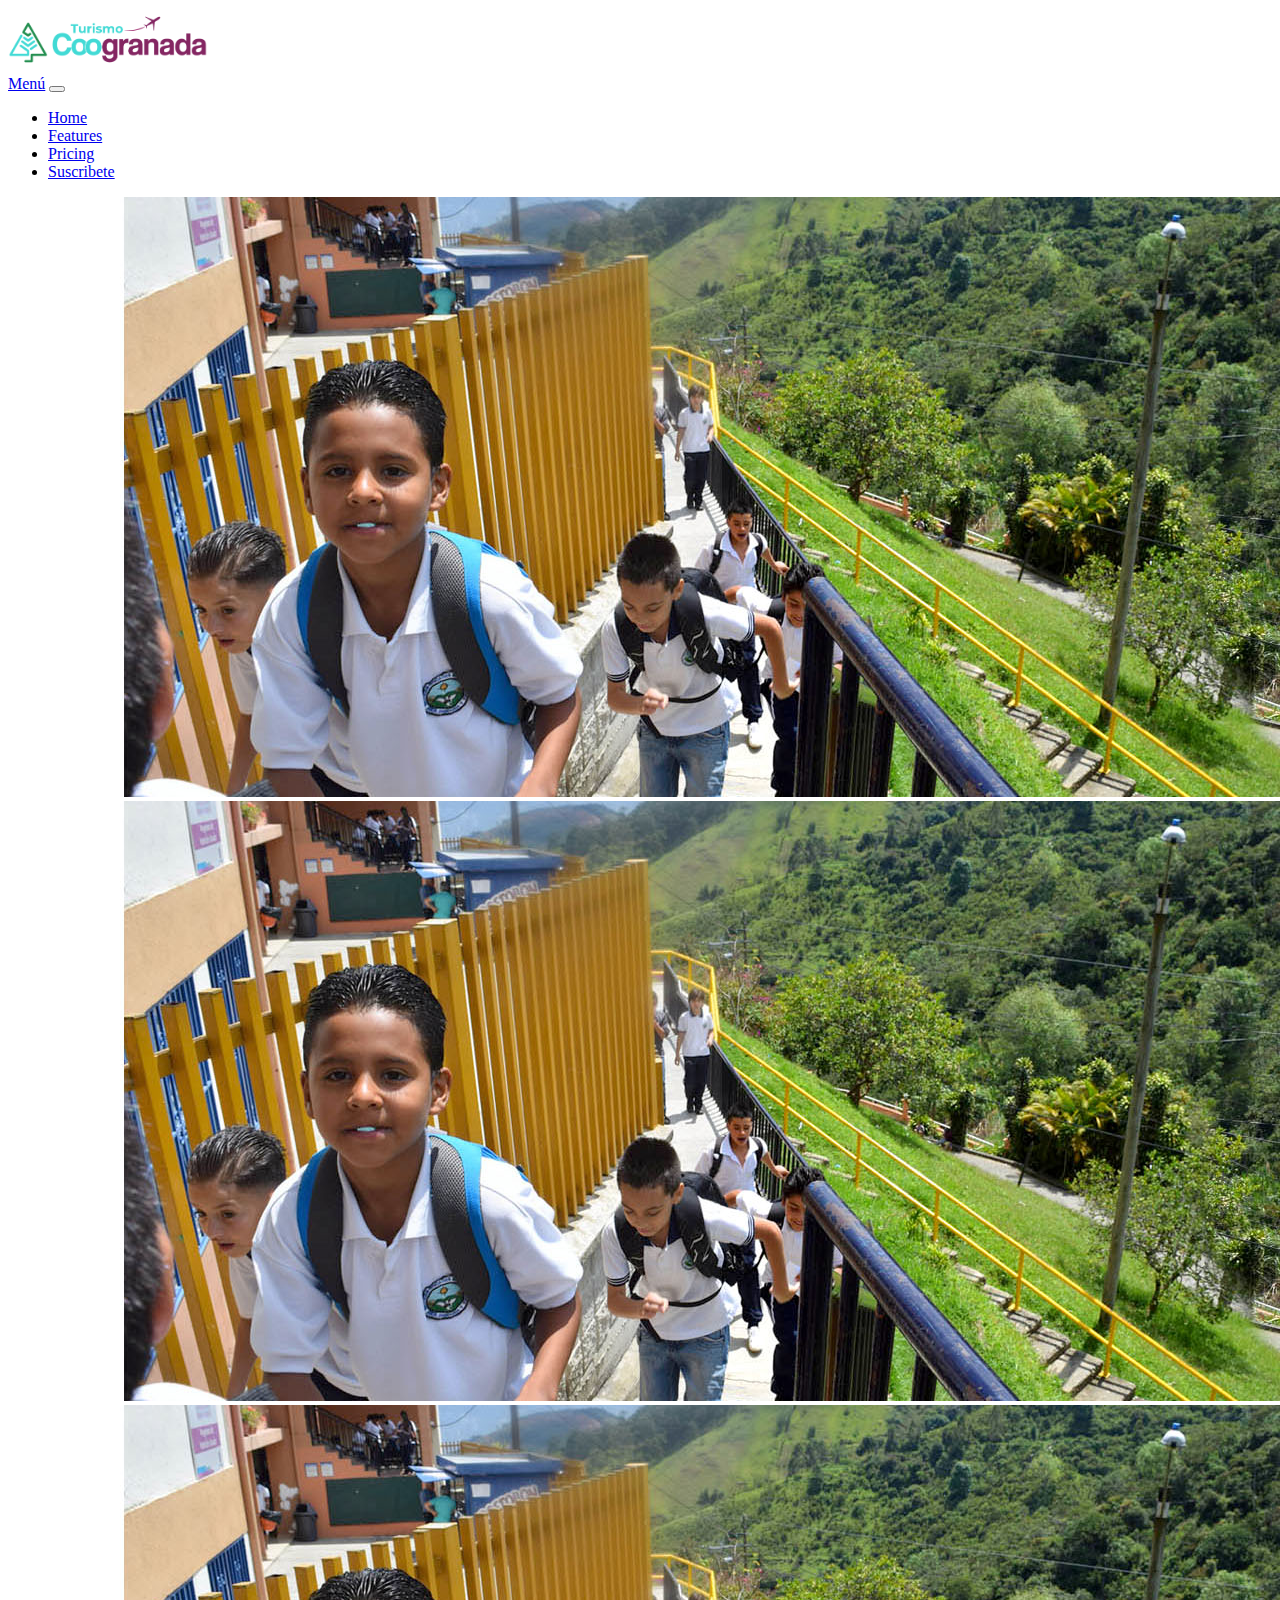
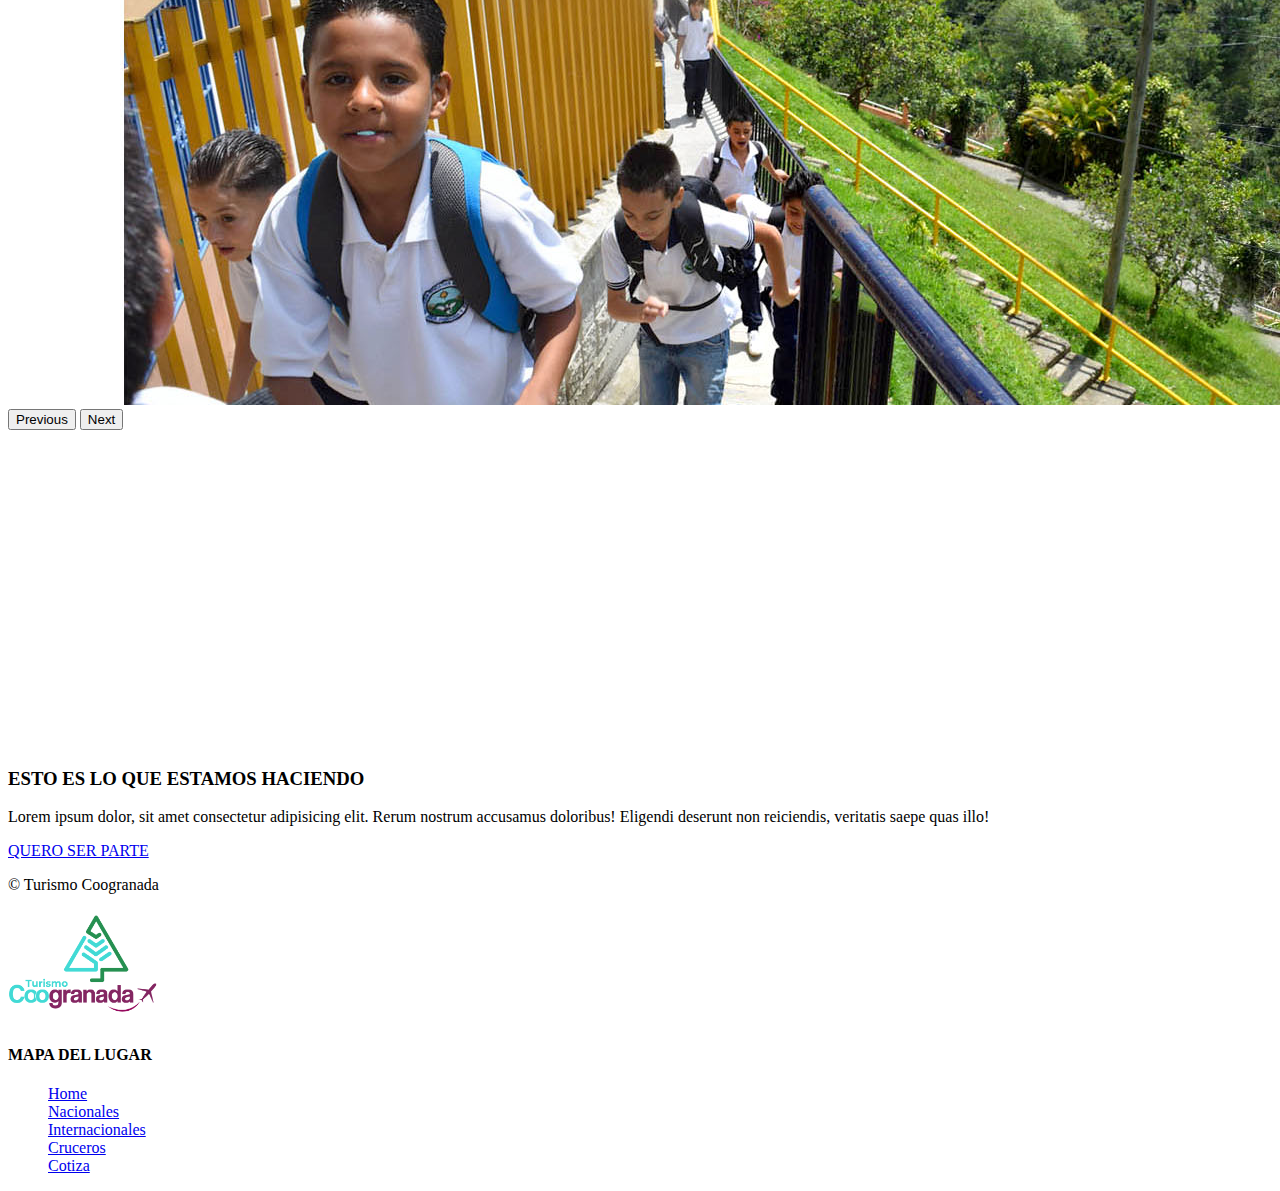
==== index.html @ 11c49f68 "creacion de repositorio trabajo final" ====
<!DOCTYPE html>
<html lang="es">
<head>
    <meta charset="UTF-8">
    <meta http-equiv="X-UA-Compatible" content="IE=edge">
    <meta name="viewport" content="width=device-width, initial-scale=1.0">
    <meta name="description" content="Agencia de Turismo Coogranada">
    <title>Home</title>
    <link rel="shortcut icon" href="./imagenes/isotipotc.png">
    
    <!--Link CSS Bootstrap-->
    <link href="https://cdn.jsdelivr.net/npm/bootstrap@5.1.3/dist/css/bootstrap.min.css" rel="stylesheet" integrity="sha384-1BmE4kWBq78iYhFldvKuhfTAU6auU8tT94WrHftjDbrCEXSU1oBoqyl2QvZ6jIW3" crossorigin="anonymous">

    <!--Hoja de estilos personal-->
    <link rel="stylesheet" href="./styles.css">

</head>

<body>
    
  <header>
    <nav class="navbar navbar-expand-lg navbar-light bg-light">
      <div class="logo"><img class="bi me-2" src="../imagenes/logo1.png"  width="200" height="auto" href="../index.html" class="d-flex align-items-center mb-3 mb-md-0 me-md-auto text-dark text-decoration-none"></div>
      <div class="container-fluid">
        <a class="navbar-brand" href="#">Menú</a>
        <button class="navbar-toggler" type="button" data-bs-toggle="collapse" data-bs-target="#navbarNav" aria-controls="navbarNav" aria-expanded="false" aria-label="Toggle navigation">
          <span class="navbar-toggler-icon"></span>
        </button>
        <div class="collapse navbar-collapse" id="navbarNav">
          <ul class="navbar-nav">
            <li class="nav-item">
              <a class="nav-link active" aria-current="page" href="#">Home</a>
            </li>
            <li class="nav-item">
              <a class="nav-link" href="#">Features</a>
            </li>
            <li class="nav-item">
              <a class="nav-link" href="#">Pricing</a>
            </li>
            <li class="nav-item">
              <a class="nav-link" href="#">Suscribete</a>
            </li>
          </ul>
        </div>
      </div>
    </nav>
  </header>

  <section class="p-5">
  <div id="carouselExampleControls" class="carousel slide" data-bs-ride="carousel">
    <div class="carousel-inner">
      <div class="carousel-item active">
        <img src="./imagenes/caroussel1.jpg" class="d-block w-100" alt="...">
      </div>
      <div class="carousel-item">
        <img src="./imagenes/caroussel1.jpg" class="d-block w-100" alt="...">
      </div>
      <div class="carousel-item">
        <img src="./imagenes/caroussel1.jpg" class="d-block w-100" alt="...">
      </div>
    </div>
    <button class="carousel-control-prev" type="button" data-bs-target="#carouselExampleControls" data-bs-slide="prev">
      <span class="carousel-control-prev-icon" aria-hidden="true"></span>
      <span class="visually-hidden">Previous</span>
    </button>
    <button class="carousel-control-next" type="button" data-bs-target="#carouselExampleControls" data-bs-slide="next">
      <span class="carousel-control-next-icon" aria-hidden="true"></span>
      <span class="visually-hidden">Next</span>
    </button>
  </div>
</section>


  <div class="row g-0 bg-light p-0">
    <div class="col-md-6 mb-md-0 p-md-4 d-flex justify-content-center">
        <iframe width="560" height="315" src="https://www.youtube.com/embed/AY-6wCxMse0" title="YouTube video player" frameborder="0" allow="accelerometer; autoplay; clipboard-write; encrypted-media; gyroscope; picture-in-picture" allowfullscreen></iframe>
    </div>
    <div class="col-md-6 p-4 ps-md-0">
    <h3 class="mt-0">ESTO ES LO QUE ESTAMOS HACIENDO</h3>
    <p class="text-break">Lorem ipsum dolor, sit amet consectetur adipisicing elit. Rerum nostrum accusamus doloribus! Eligendi deserunt non reiciendis, veritatis saepe quas illo!</p>
    <a href="#">QUERO SER PARTE</a>
    </div>
</div>


<footer class="container-fluid bg-info">
  <div class="row">
    <div class="col-12 col-md-6 col-lg-4 text-center">
      <p>&copy; Turismo Coogranada</p>
    </div>

    <a href="../index.html"  class="col-12 col-md-6 col-lg-4 d-flex align-items-center justify-content-center mb-3 mb-md-0 me-md-auto link-dark text-decoration-none">
      <img src="../imagenes/logo2.png" class="bi me-2" width="150" height="auto">
    </a>

    <div class=" col-12 col-md-6 col-lg-4 text-center">
      <h4>MAPA DEL LUGAR</h4>
      <ul>
        <li class="nav-item"><a href="../index.html" class="nav-link px-2 text-muted">Home</a></li>
        <li class="nav-item"><a href="./pages/nacionales.html" class="nav-link px-2 text-muted">Nacionales</a></li>
        <li class="nav-item"><a href="./pages/internacional.html" class="nav-link px-2 text-muted">Internacionales</a></li>
        <li class="nav-item"><a href="./pages/cruceros.html" class="nav-link px-2 text-muted">Cruceros</a></li>
        <li class="nav-item"><a href="./pages/cotiza.html" class="nav-link px-2 text-muted">Cotiza</a></li>
      </ul>

    </div>
  </div>
</footer>


  <script src="https://cdn.jsdelivr.net/npm/bootstrap@5.1.3/dist/js/bootstrap.bundle.min.js" integrity="sha384-ka7Sk0Gln4gmtz2MlQnikT1wXgYsOg+OMhuP+IlRH9sENBO0LRn5q+8nbTov4+1p" crossorigin="anonymous"></script>

</body>

</html>
---- styles.css ----
body{
    margin-bottom: 0;
}




footer{
    bottom: 0;
}

footer .row div ul{
    list-style: none;
}
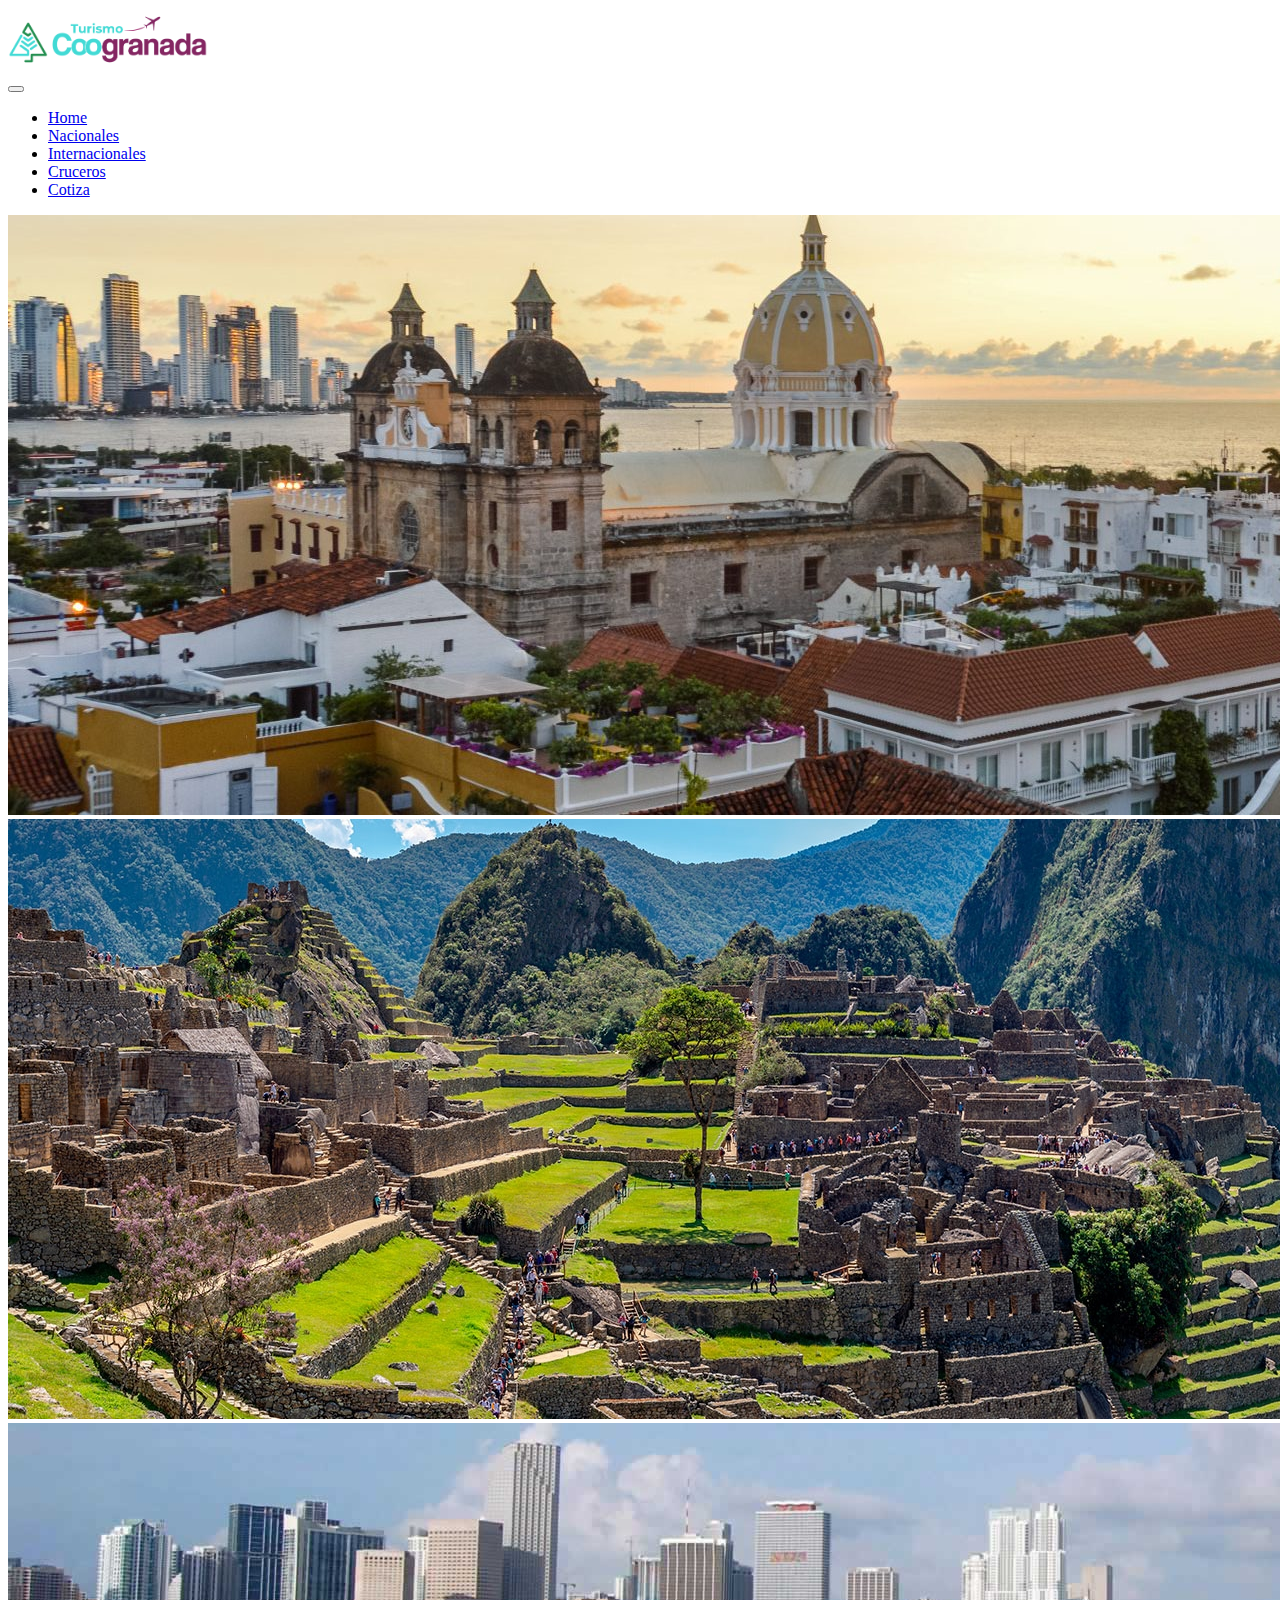
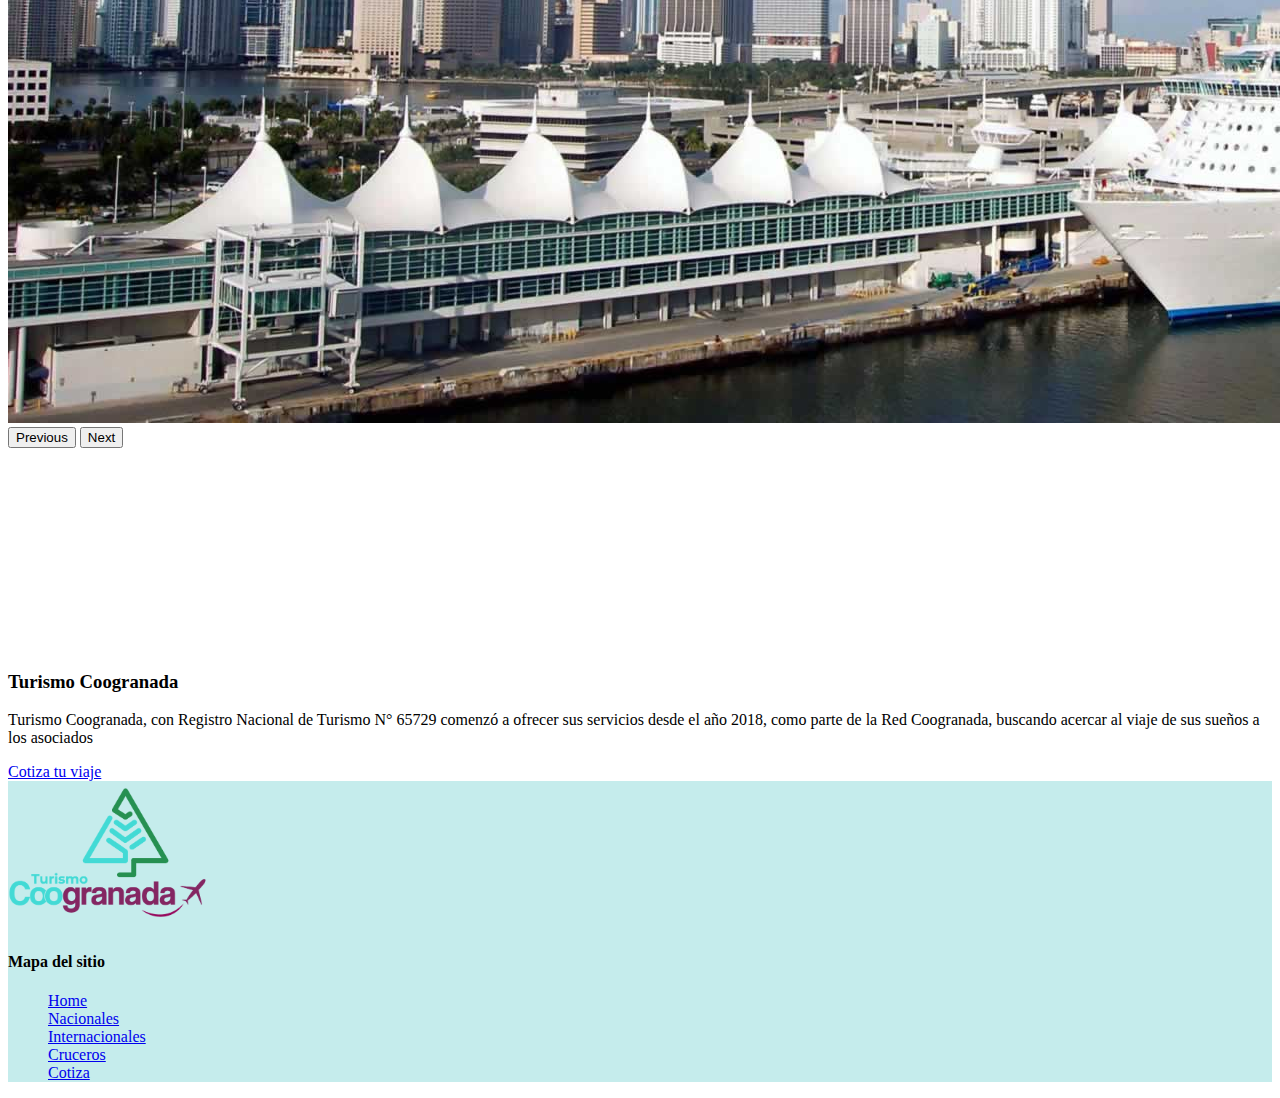
==== commit cf88fdf7: "Agregadas las imágenes del carrusel y los placeholders" ====
--- a/index.html
+++ b/index.html
@@ -20,25 +20,28 @@
     
   <header>
     <nav class="navbar navbar-expand-lg navbar-light bg-light">
-      <div class="logo"><img class="bi me-2" src="../imagenes/logo1.png"  width="200" height="auto" href="../index.html" class="d-flex align-items-center mb-3 mb-md-0 me-md-auto text-dark text-decoration-none"></div>
+      <div class="logo"><img class="bi me-2" src="./imagenes/logo1.png"  width="200" height="auto" href="./index.html" class="d-flex align-items-center mb-3 mb-md-0 me-md-auto text-dark text-decoration-none"></div>
       <div class="container-fluid">
-        <a class="navbar-brand" href="#">Menú</a>
+        <a class="navbar-brand" href="./index.html"></a>
         <button class="navbar-toggler" type="button" data-bs-toggle="collapse" data-bs-target="#navbarNav" aria-controls="navbarNav" aria-expanded="false" aria-label="Toggle navigation">
           <span class="navbar-toggler-icon"></span>
         </button>
         <div class="collapse navbar-collapse" id="navbarNav">
           <ul class="navbar-nav">
             <li class="nav-item">
-              <a class="nav-link active" aria-current="page" href="#">Home</a>
+              <a class="nav-link active" aria-current="page" href="./index.html">Home</a>
             </li>
             <li class="nav-item">
-              <a class="nav-link" href="#">Features</a>
+              <a class="nav-link" href="./pages/nacionales.html">Nacionales</a>
             </li>
             <li class="nav-item">
-              <a class="nav-link" href="#">Pricing</a>
+              <a class="nav-link" href="./pages/internacional.html">Internacionales</a>
             </li>
             <li class="nav-item">
-              <a class="nav-link" href="#">Suscribete</a>
+              <a class="nav-link" href="./pages/cruceros.html">Cruceros</a>
+            </li>
+            <li class="nav-item">
+              <a class="nav-link" href="./pages/cotiza.html">Cotiza</a>
             </li>
           </ul>
         </div>
@@ -50,13 +53,13 @@
   <div id="carouselExampleControls" class="carousel slide" data-bs-ride="carousel">
     <div class="carousel-inner">
       <div class="carousel-item active">
-        <img src="./imagenes/caroussel1.jpg" class="d-block w-100" alt="...">
+        <img src="./imagenes/cartagena.jpg" class="d-block w-100" alt="Cartagena">
       </div>
       <div class="carousel-item">
-        <img src="./imagenes/caroussel1.jpg" class="d-block w-100" alt="...">
+        <img src="./imagenes/peru.jpg" class="d-block w-100" alt="Perú">
       </div>
       <div class="carousel-item">
-        <img src="./imagenes/caroussel1.jpg" class="d-block w-100" alt="...">
+        <img src="./imagenes/crucero.jpg" class="d-block w-100" alt="Cruceros">
       </div>
     </div>
     <button class="carousel-control-prev" type="button" data-bs-target="#carouselExampleControls" data-bs-slide="prev">
@@ -73,30 +76,26 @@
 
   <div class="row g-0 bg-light p-0">
     <div class="col-md-6 mb-md-0 p-md-4 d-flex justify-content-center">
-        <iframe width="560" height="315" src="https://www.youtube.com/embed/AY-6wCxMse0" title="YouTube video player" frameborder="0" allow="accelerometer; autoplay; clipboard-write; encrypted-media; gyroscope; picture-in-picture" allowfullscreen></iframe>
+      <iframe width="560" height="200" src="https://www.youtube.com/embed/5Q7v8-7hliU" title="YouTube video player" frameborder="0" allow="accelerometer; autoplay; clipboard-write; encrypted-media; gyroscope; picture-in-picture" allowfullscreen></iframe>
     </div>
     <div class="col-md-6 p-4 ps-md-0">
-    <h3 class="mt-0">ESTO ES LO QUE ESTAMOS HACIENDO</h3>
-    <p class="text-break">Lorem ipsum dolor, sit amet consectetur adipisicing elit. Rerum nostrum accusamus doloribus! Eligendi deserunt non reiciendis, veritatis saepe quas illo!</p>
-    <a href="#">QUERO SER PARTE</a>
+    <h3 class="mt-0">Turismo Coogranada</h3>
+    <p class="text-break">Turismo Coogranada, con Registro Nacional de Turismo N° 65729 comenzó a ofrecer sus servicios desde el año 2018, como parte de la Red Coogranada, buscando acercar al viaje de sus sueños a los asociados</p>
+    <a href="./pages/cotiza.html">Cotiza tu viaje</a>
     </div>
 </div>
 
 
-<footer class="container-fluid bg-info">
+<footer class="container-fluid">
   <div class="row">
-    <div class="col-12 col-md-6 col-lg-4 text-center">
-      <p>&copy; Turismo Coogranada</p>
-    </div>
-
-    <a href="../index.html"  class="col-12 col-md-6 col-lg-4 d-flex align-items-center justify-content-center mb-3 mb-md-0 me-md-auto link-dark text-decoration-none">
-      <img src="../imagenes/logo2.png" class="bi me-2" width="150" height="auto">
+    <a href="./index.html"  class="col-12 col-md-6 col-lg-4 d-flex align-items-center justify-content-center mb-3 mb-md-0 me-md-auto link-dark text-decoration-none">
+      <img src="./imagenes/logo2.png" class="bi me-2" width="200" height="auto">
     </a>
 
     <div class=" col-12 col-md-6 col-lg-4 text-center">
-      <h4>MAPA DEL LUGAR</h4>
+      <h4>Mapa del sitio</h4>
       <ul>
-        <li class="nav-item"><a href="../index.html" class="nav-link px-2 text-muted">Home</a></li>
+        <li class="nav-item"><a href="./index.html" class="nav-link px-2 text-muted">Home</a></li>
         <li class="nav-item"><a href="./pages/nacionales.html" class="nav-link px-2 text-muted">Nacionales</a></li>
         <li class="nav-item"><a href="./pages/internacional.html" class="nav-link px-2 text-muted">Internacionales</a></li>
         <li class="nav-item"><a href="./pages/cruceros.html" class="nav-link px-2 text-muted">Cruceros</a></li>
--- a/styles.css
+++ b/styles.css
@@ -1,16 +1,16 @@
-
 
 body{
     margin-bottom: 0;
 }
 
-
-
-
 footer{
     bottom: 0;
 }
 
+footer .row {
+    background-color: rgba(193, 235, 235, 0.938);
+}
+
 footer .row div ul{
     list-style: none;
-}+}
